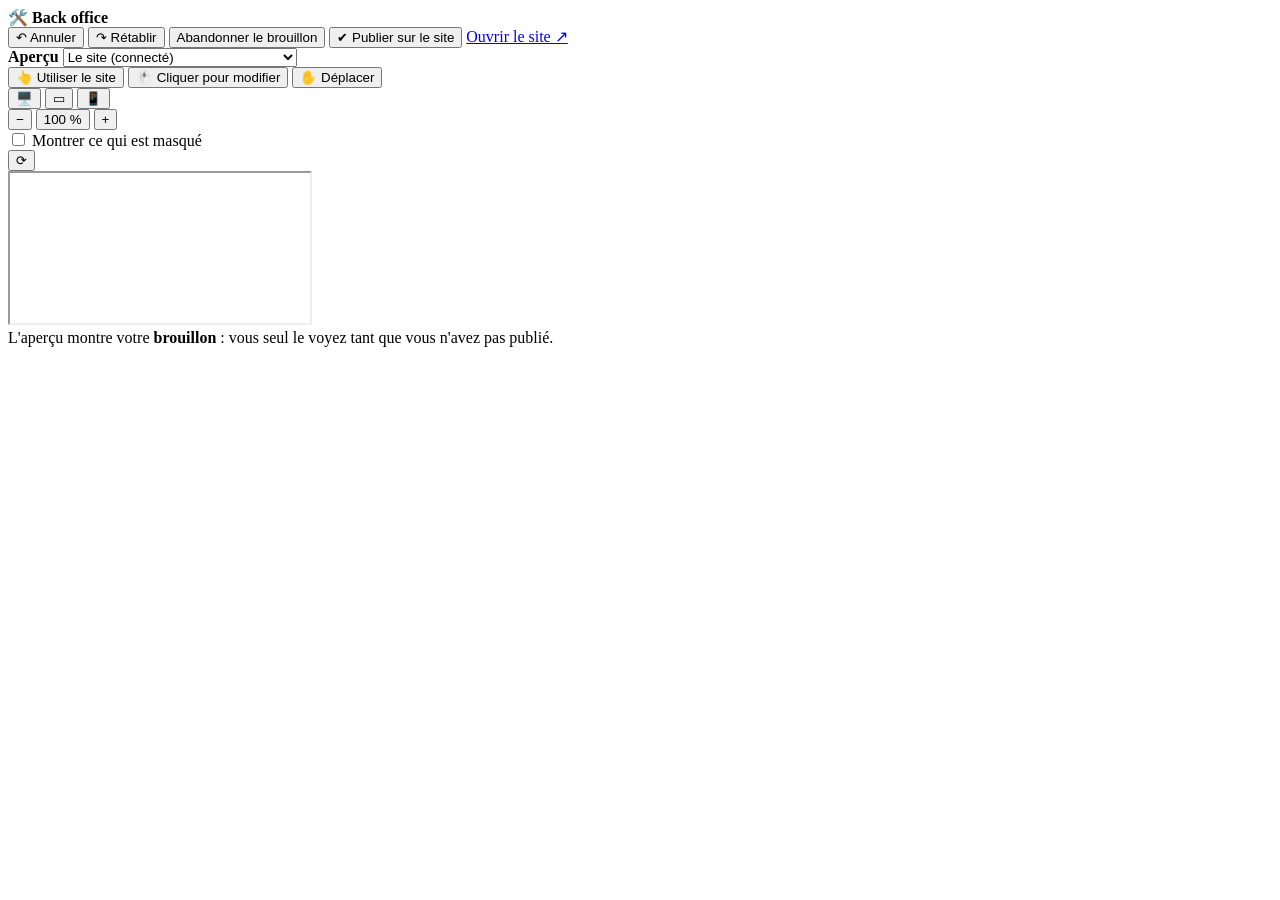
==== static/admin.html @ e23d54b1 "Briquothèque : base complète (18 novembre 2026)" ====
<!doctype html>
<!-- © 2026 Clýde Hørd (ClydeHord sur GitHub) — auteur de Briquothèque · source : https://github.com/ClydeHord/briquotheque · licence : LICENCE (mention à conserver) -->
<!-- Briquothèque — BACK OFFICE (page /backoffice, servie après le mot de passe du back office) : personnaliser et entretenir le site sans écrire de code. -->
<html lang="fr">
<head>
<meta charset="utf-8">
<meta name="viewport" content="width=device-width, initial-scale=1">
<meta name="robots" content="noindex, nofollow">
<title>Back office — Briquothèque</title>
<link rel="icon" href="/icon.svg">
<link rel="stylesheet" href="/admin.css">
</head>
<body>
<header class="top">
  <div class="logo">🛠️ <b>Back office</b><span class="tag" id="copyTag" hidden title="Cette copie est séparée du vrai site : rien de ce qui est fait ici ne le modifie.">copie de travail</span></div>
  <div class="status" id="status"></div>
  <div class="grow"></div>
  <button type="button" class="b" id="btnUndo" title="Annuler la dernière modification (Ctrl + Z)">↶ Annuler</button>
  <button type="button" class="b" id="btnRedo" title="Refaire ce qui vient d'être annulé (Ctrl + Y)">↷ Rétablir</button>
  <button type="button" class="b" id="btnDiscard" title="Jeter tout ce qui n'est pas encore publié et revenir à la version du site">Abandonner le brouillon</button>
  <button type="button" class="b primary" id="btnPublish" title="Appliquer vos modifications au site">✔ Publier sur le site</button>
  <a class="b" href="/" target="_blank" rel="noopener" title="Ouvrir le site dans un autre onglet">Ouvrir le site ↗</a>
</header>
<div class="main">
  <nav class="nav" id="nav" aria-label="Rubriques du back office"></nav>
  <section class="panel" id="panel" aria-live="polite"></section>
  <section class="prev">
    <div class="prev-bar">
      <b>Aperçu</b>
      <select id="pvPage" title="Page affichée dans l'aperçu">
        <option value="/">Le site (connecté)</option>
        <option value="/collection">Page publique « Collection »</option>
        <option value="/wishlist">Page publique « Liste de souhaits »</option>
        <option value="/nouveautes">Page publique « Nouveautés »</option>
        <option value="/a-surveiller">Page publique « À surveiller »</option>
        <option value="/login?bo=apercu">Page de connexion</option>
      </select>
      <div class="seg" id="pvMode" role="group" aria-label="Que fait un clic dans l'aperçu ?">
        <button type="button" data-mode="use" title="L'aperçu se comporte comme le site : naviguez jusqu'à l'endroit à modifier">👆 Utiliser le site</button>
        <button type="button" data-mode="pick" title="Un clic sur un élément de l'aperçu le sélectionne pour le modifier">🖱️ Cliquer pour modifier</button>
        <button type="button" data-mode="move" title="Attraper un élément de l'aperçu et le déposer ailleurs">✋ Déplacer</button>
      </div>
      <div class="seg" id="pvSize" role="group" aria-label="Largeur de l'aperçu">
        <button type="button" data-w="" title="Aperçu en largeur d'ordinateur">🖥️</button>
        <button type="button" data-w="820" title="Aperçu en largeur de tablette">▭</button>
        <button type="button" data-w="400" title="Aperçu en largeur de téléphone">📱</button>
      </div>
      <div class="seg" id="pvZoom" role="group" aria-label="Zoom de l'aperçu">
        <button type="button" data-z="-1" title="Dézoomer l'aperçu">−</button>
        <button type="button" data-z="0" title="Zoom normal (100 %)" id="pvZoomN">100 %</button>
        <button type="button" data-z="1" title="Zoomer l'aperçu">+</button>
      </div>
      <label class="chk" title="Dans l'aperçu, ce que vous avez masqué reste visible en transparence (pour pouvoir le recliquer)"><input type="checkbox" id="pvGhost"> Montrer ce qui est masqué</label>
      <div class="grow"></div>
      <button type="button" class="b small" id="pvReload" title="Recharger l'aperçu">⟳</button>
    </div>
    <div class="prev-wrap"><iframe id="preview" title="Aperçu du site avec vos modifications"></iframe></div>
    <div class="prev-note" id="pvNote">L'aperçu montre votre <b>brouillon</b> : vous seul le voyez tant que vous n'avez pas publié.</div>
  </section>
</div>
<div class="toast" id="toast" hidden></div>
<script src="/admin.js"></script>
<script src="/admin-plus.js"></script><!-- rubriques avancées et outils du serveur -->
<script src="/admin-max.js"></script><!-- étiquettes, boutons, pages, page Réglages, comportements, images, mots de passe -->
</body>
</html>
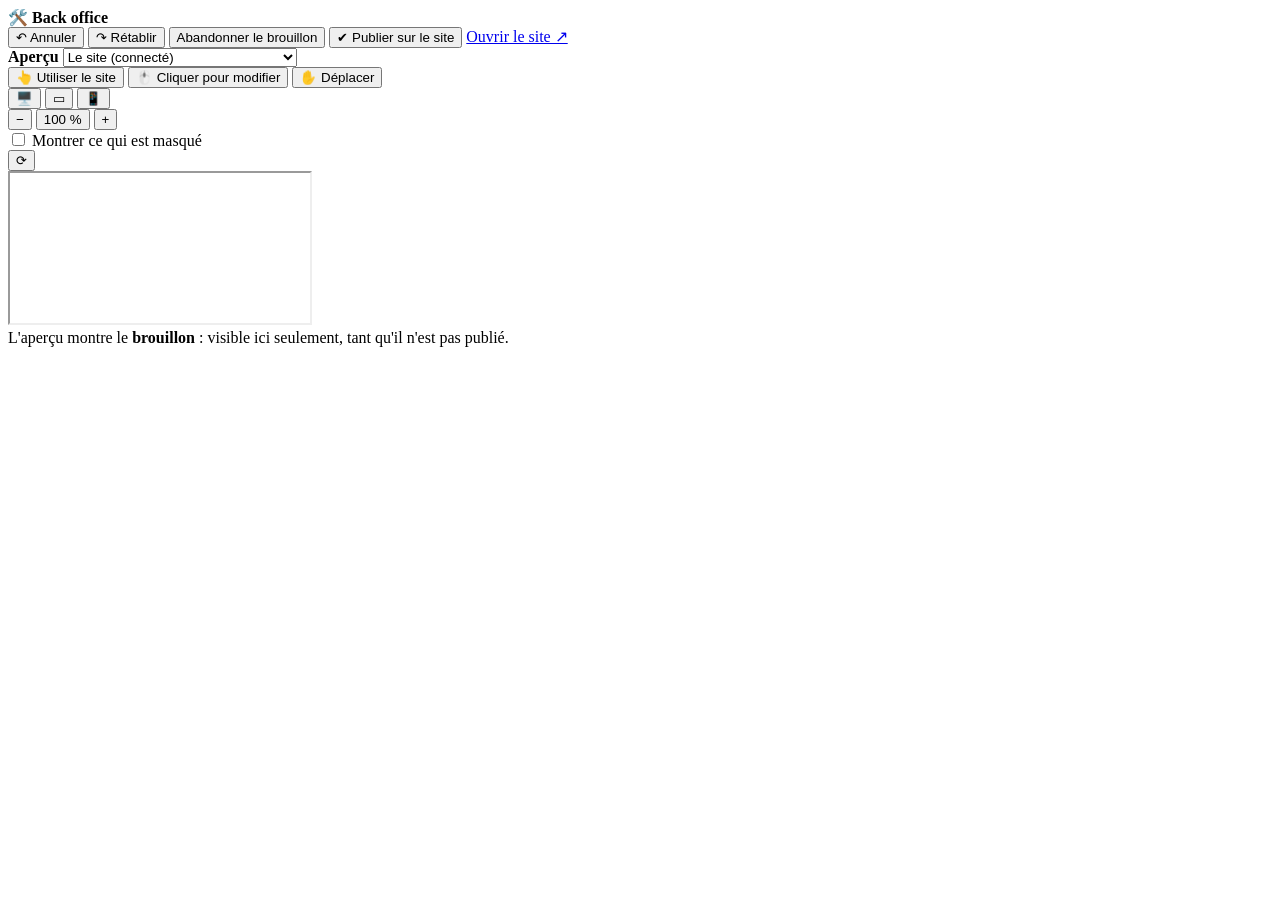
==== commit 800e629a: "Commandes : sections, commandées en plus, commander à nouveau (plusieurs couleurs), sélection ; inve" ====
--- a/static/admin.html
+++ b/static/admin.html
@@ -18,7 +18,7 @@
   <button type="button" class="b" id="btnUndo" title="Annuler la dernière modification (Ctrl + Z)">↶ Annuler</button>
   <button type="button" class="b" id="btnRedo" title="Refaire ce qui vient d'être annulé (Ctrl + Y)">↷ Rétablir</button>
   <button type="button" class="b" id="btnDiscard" title="Jeter tout ce qui n'est pas encore publié et revenir à la version du site">Abandonner le brouillon</button>
-  <button type="button" class="b primary" id="btnPublish" title="Appliquer vos modifications au site">✔ Publier sur le site</button>
+  <button type="button" class="b primary" id="btnPublish" title="Appliquer les modifications au site">✔ Publier sur le site</button>
   <a class="b" href="/" target="_blank" rel="noopener" title="Ouvrir le site dans un autre onglet">Ouvrir le site ↗</a>
 </header>
 <div class="main">
@@ -36,7 +36,7 @@
         <option value="/login?bo=apercu">Page de connexion</option>
       </select>
       <div class="seg" id="pvMode" role="group" aria-label="Que fait un clic dans l'aperçu ?">
-        <button type="button" data-mode="use" title="L'aperçu se comporte comme le site : naviguez jusqu'à l'endroit à modifier">👆 Utiliser le site</button>
+        <button type="button" data-mode="use" title="L'aperçu se comporte comme le site : naviguer jusqu'à l'endroit à modifier">👆 Utiliser le site</button>
         <button type="button" data-mode="pick" title="Un clic sur un élément de l'aperçu le sélectionne pour le modifier">🖱️ Cliquer pour modifier</button>
         <button type="button" data-mode="move" title="Attraper un élément de l'aperçu et le déposer ailleurs">✋ Déplacer</button>
       </div>
@@ -50,12 +50,12 @@
         <button type="button" data-z="0" title="Zoom normal (100 %)" id="pvZoomN">100 %</button>
         <button type="button" data-z="1" title="Zoomer l'aperçu">+</button>
       </div>
-      <label class="chk" title="Dans l'aperçu, ce que vous avez masqué reste visible en transparence (pour pouvoir le recliquer)"><input type="checkbox" id="pvGhost"> Montrer ce qui est masqué</label>
+      <label class="chk" title="Dans l'aperçu, ce qui est masqué reste visible en transparence (pour pouvoir le recliquer)"><input type="checkbox" id="pvGhost"> Montrer ce qui est masqué</label>
       <div class="grow"></div>
       <button type="button" class="b small" id="pvReload" title="Recharger l'aperçu">⟳</button>
     </div>
-    <div class="prev-wrap"><iframe id="preview" title="Aperçu du site avec vos modifications"></iframe></div>
-    <div class="prev-note" id="pvNote">L'aperçu montre votre <b>brouillon</b> : vous seul le voyez tant que vous n'avez pas publié.</div>
+    <div class="prev-wrap"><iframe id="preview" title="Aperçu du site avec les modifications"></iframe></div>
+    <div class="prev-note" id="pvNote">L'aperçu montre le <b>brouillon</b> : visible ici seulement, tant qu'il n'est pas publié.</div>
   </section>
 </div>
 <div class="toast" id="toast" hidden></div>
